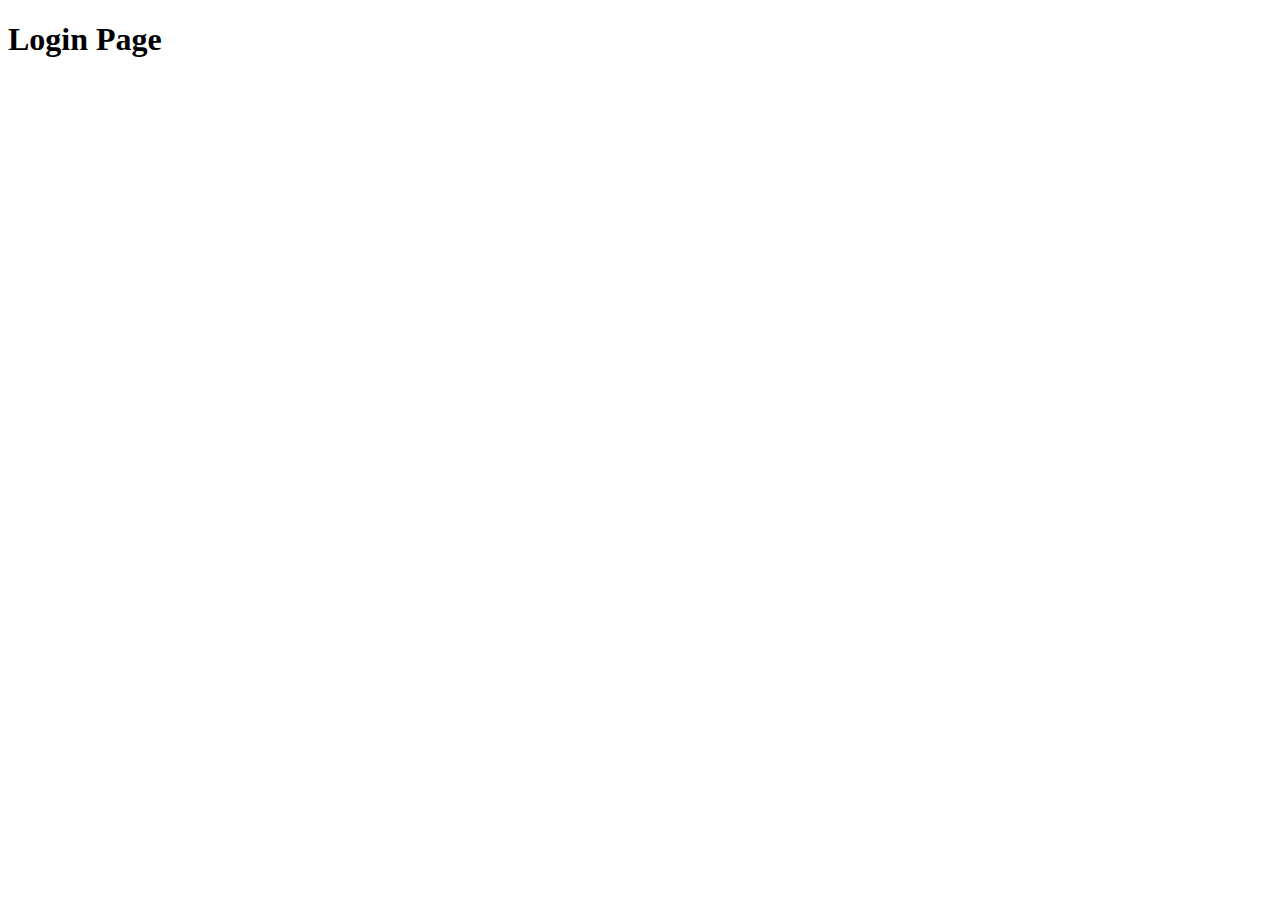
==== login-page.html @ b2f4c9d9 "login-page finish" ====
<!DOCTYPE html>
<html lang="en">

<head>
    <meta charset="UTF-8">
    <meta name="viewport" content="width=device-width, initial-scale=1.0">
    <title>Login Page</title>
</head>

<body>
    <h1>Login Page</h1>
</body>

</html>
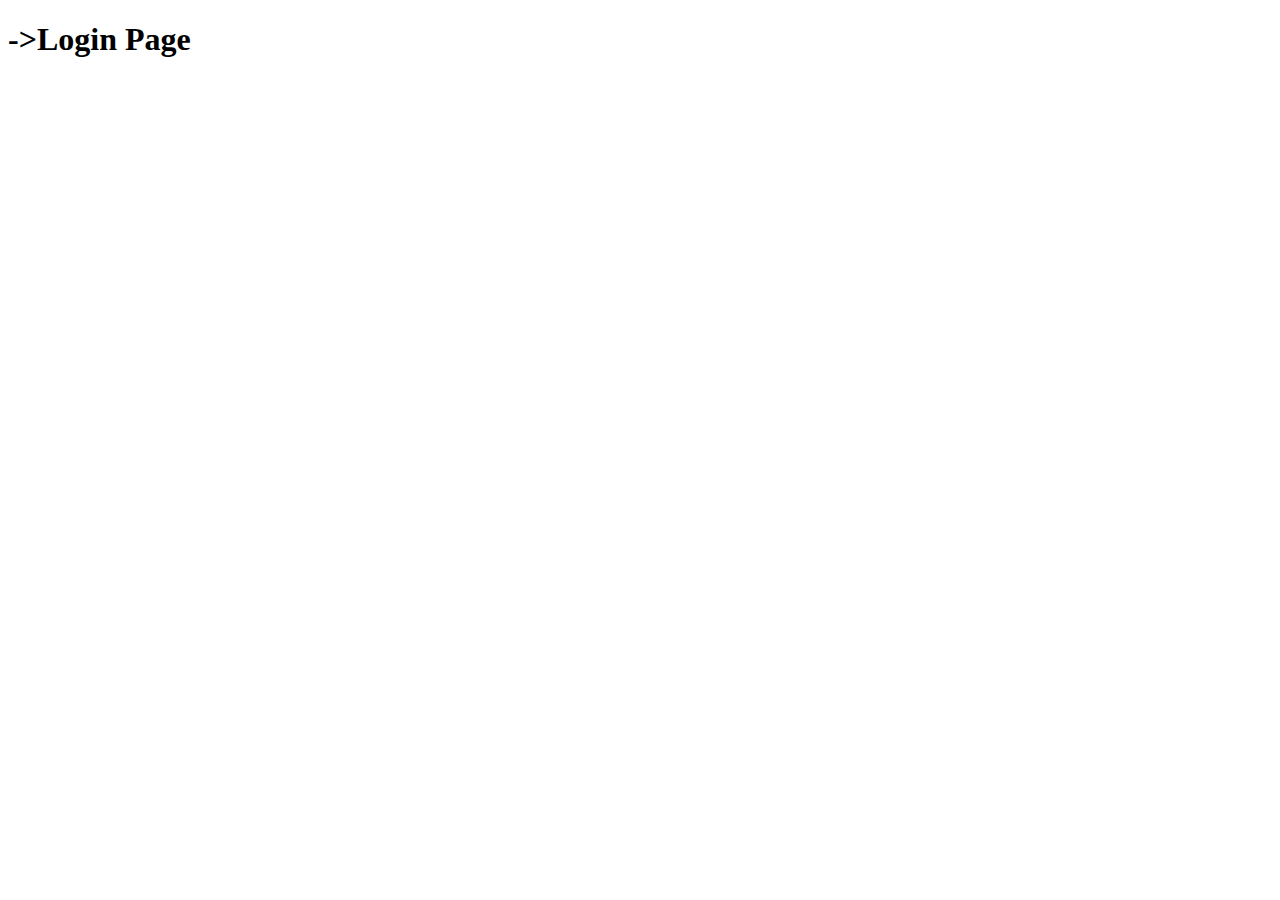
==== commit a925b996: "h1 tag content changed" ====
--- a/login-page.html
+++ b/login-page.html
@@ -8,7 +8,7 @@
 </head>
 
 <body>
-    <h1>Login Page</h1>
+    <h1>->Login Page</h1>
 </body>
 
 </html>